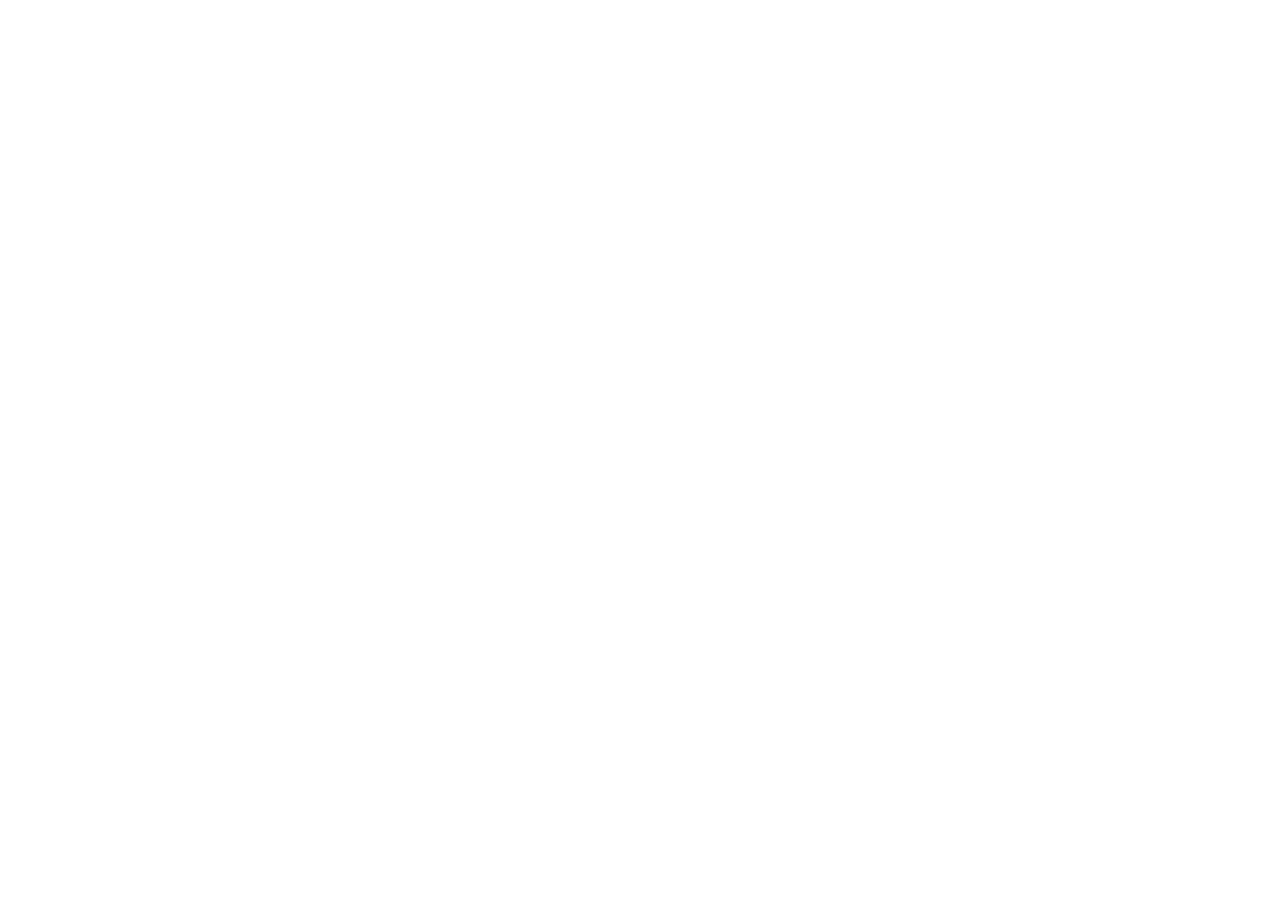
==== page.html @ 3d3f3886 "exploring view options" ====
<!DOCTYPE html>
<html>
<head>
  <link rel="stylesheet" type="text/css" href="css/page.css">
  <meta name="viewport" content="width=device-width, initial-scale=1.0">
</head>
<body>
  <main>
    <article></article>
  </main>
  <script src="js/page.js"></script>
</body>
</html>
---- css/page.css ----
article {
  white-space: pre-wrap;
}
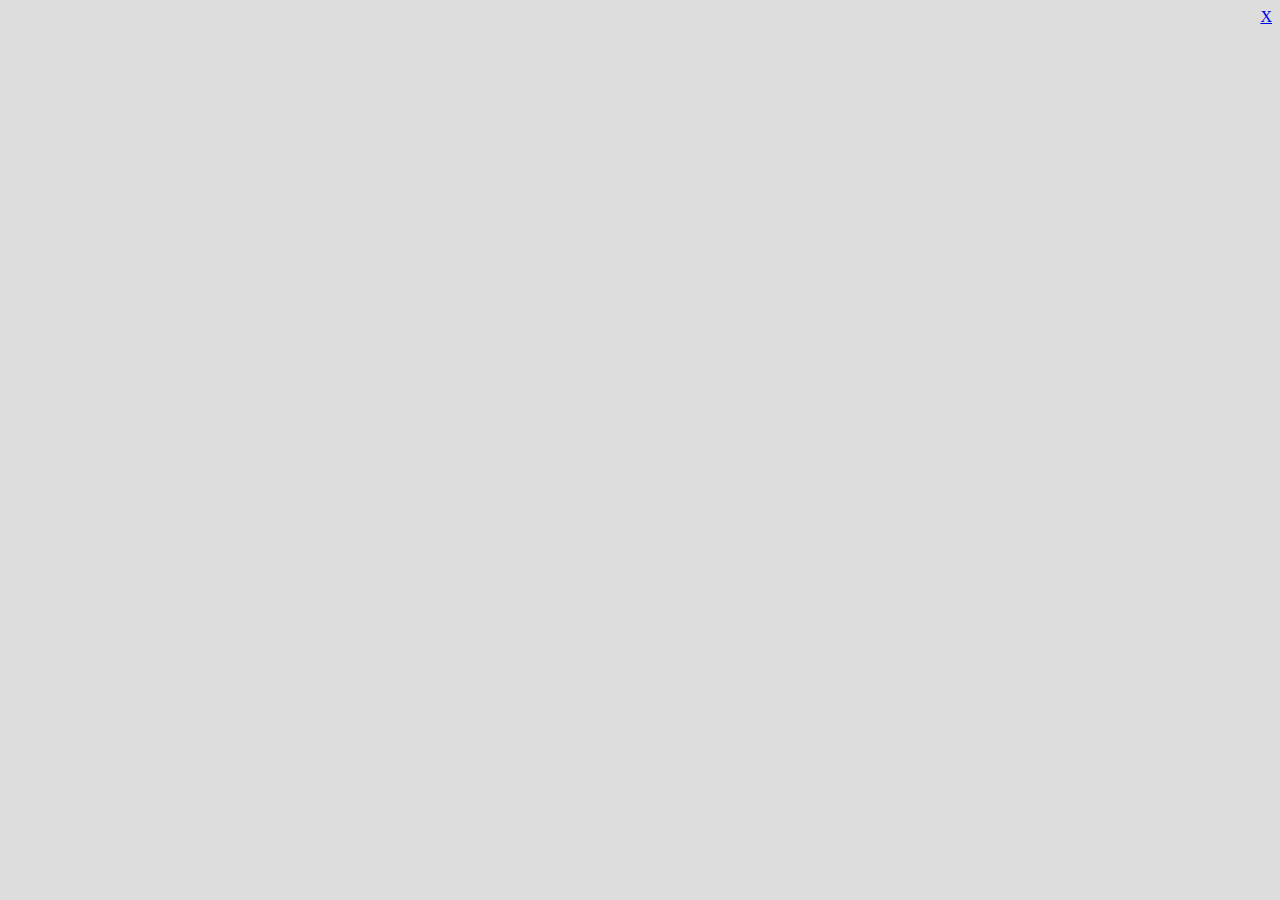
==== commit 09d16202: "styled page" ====
--- a/page.html
+++ b/page.html
@@ -7,7 +7,10 @@
 </head>
 <body>
   <main>
-    <article></article>
+    <section>
+      <div id="nav"><a href="index.html">X</a></div>
+      <article></article>
+    </section>
   </main>
   <script src="js/page.js"></script>
 </body>
--- a/css/page.css
+++ b/css/page.css
@@ -1,4 +1,26 @@
+body {
+  background-color:#dddddd;
+}
+
+main {
+  position:relative;
+  display:flex;
+  justify-content:center;
+}
+
+section {
+  max-width:30em;
+}
 
 article {
-  white-space: pre-wrap;
+  white-space:pre-wrap;
+  margin:1em 1em 0 1em;
+  text-align:justify;
+  line-height:1.4;
+}
+
+#nav {
+  position:absolute;
+  top:0em;
+  right:0em;
 }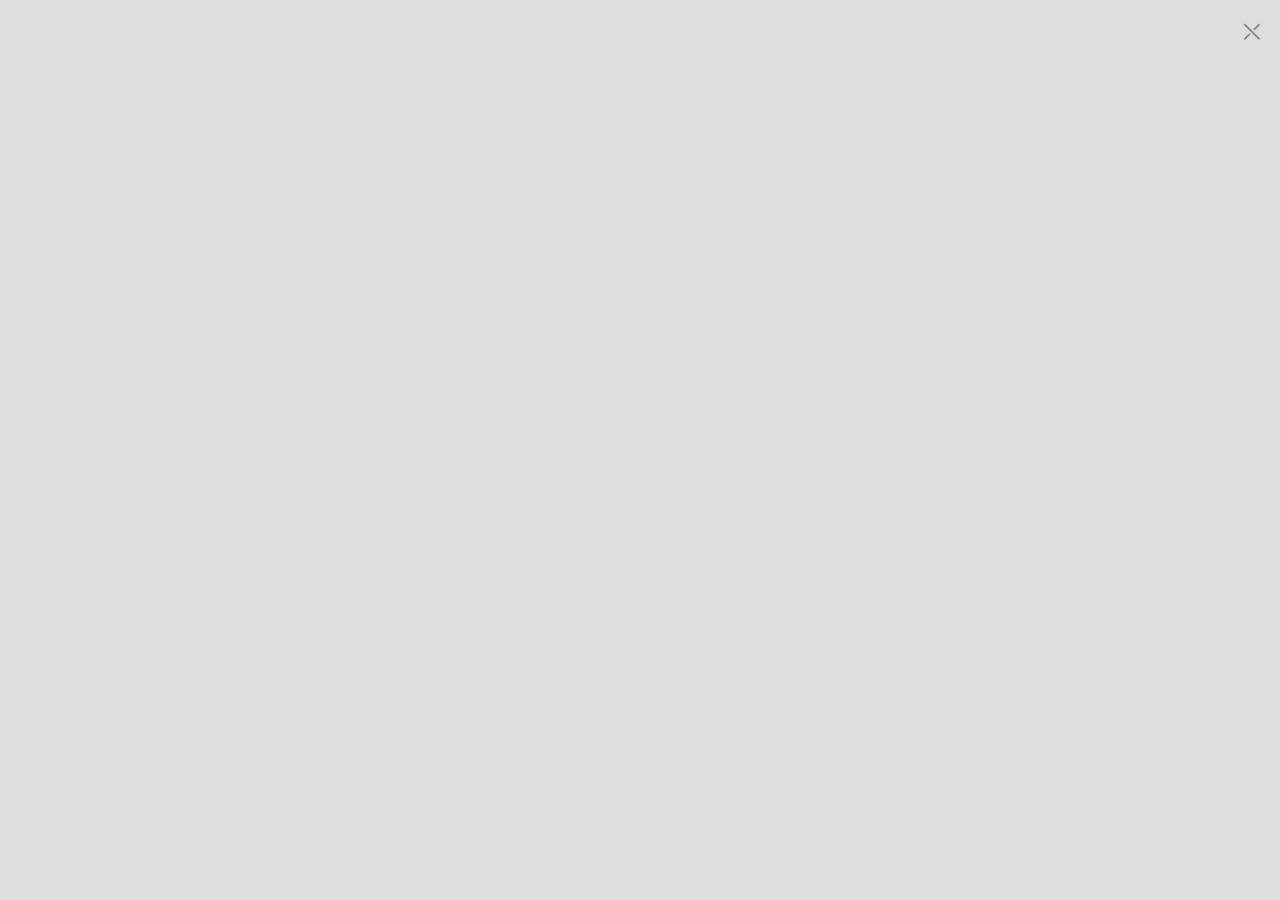
==== commit e5230e6e: "reading font fix" ====
--- a/page.html
+++ b/page.html
@@ -8,7 +8,7 @@
 <body>
   <main>
     <section>
-      <div id="nav"><a href="index.html">X</a></div>
+      <div id="nav"><a href="index.html">&#9932</a></div>
       <article></article>
     </section>
   </main>
--- a/css/page.css
+++ b/css/page.css
@@ -10,6 +10,7 @@
 
 section {
   max-width:30em;
+  font-size:1.2em;
 }
 
 article {
@@ -20,7 +21,17 @@
 }
 
 #nav {
-  position:absolute;
-  top:0em;
-  right:0em;
+  position:fixed;
+  top:1em;
+  right:1em;
+}
+
+#nav a {
+  text-decoration: none;
+  color:gray;
+  font-size:1.25em;
+}
+
+#nav:hover {
+  transform:scale(1.25);
 }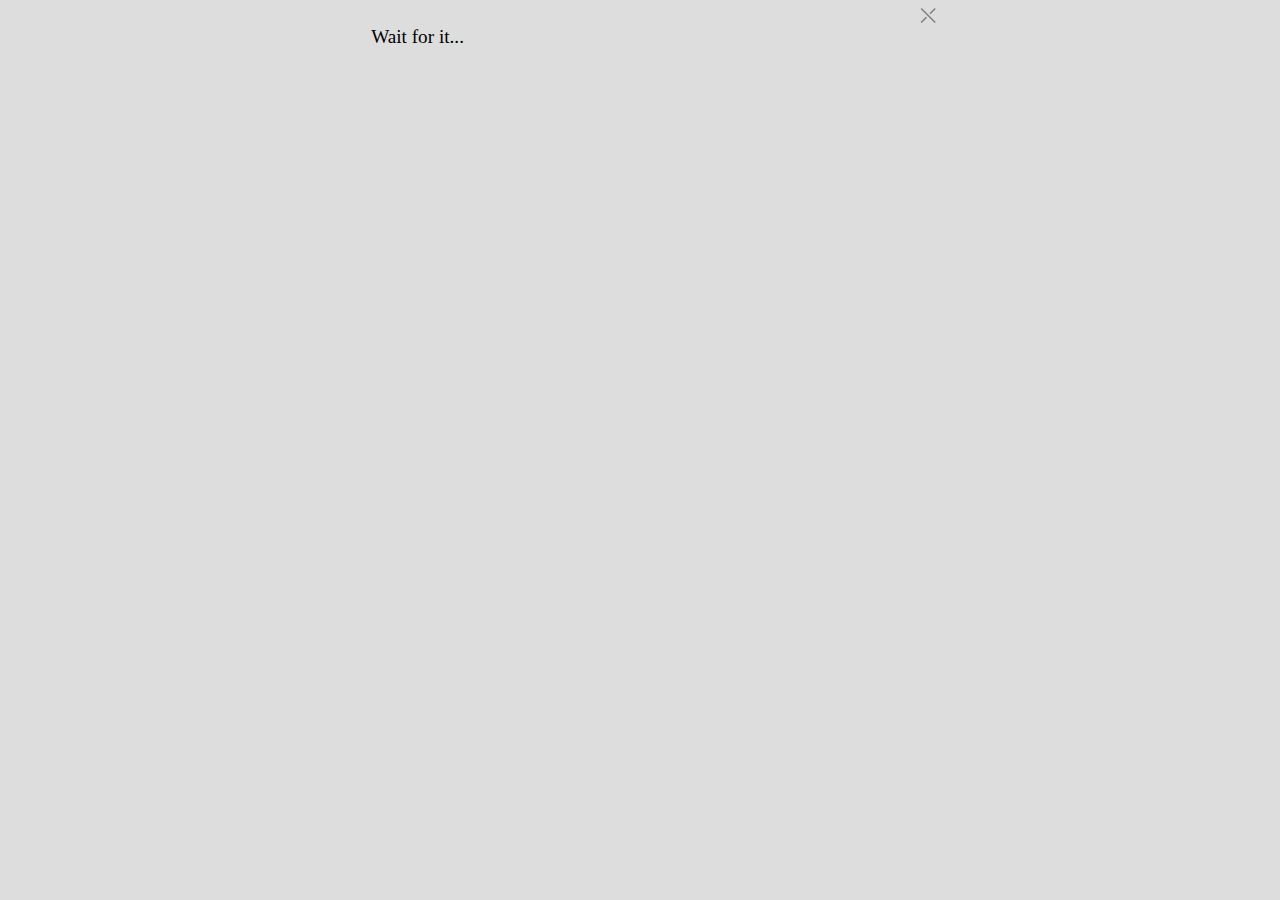
==== commit 3aeb9586: "minor refactoring" ====
--- a/page.html
+++ b/page.html
@@ -7,9 +7,9 @@
 </head>
 <body>
   <main>
+    <div id="nav"><a href="index.html">&#9932</a></div>
     <section>
-      <div id="nav"><a href="index.html">&#9932</a></div>
-      <article></article>
+      <article>Wait for it...</article>
     </section>
   </main>
   <script src="js/page.js"></script>
--- a/css/page.css
+++ b/css/page.css
@@ -1,5 +1,6 @@
 body {
   background-color:#dddddd;
+  margin: 0 0 0 0;
 }
 
 main {
@@ -11,27 +12,46 @@
 section {
   max-width:30em;
   font-size:1.2em;
+  margin:1.25em 0 1.25em 0;
+  flex-grow:1;
 }
 
 article {
   white-space:pre-wrap;
-  margin:1em 1em 0 1em;
-  text-align:justify;
+  margin:0em 1em 0 1em;
   line-height:1.4;
+}
+
+article iframe {
+  width:100%;
+  height:90vh;
+  border:none;
 }
 
 #nav {
   position:fixed;
-  top:1em;
-  right:1em;
+  transform:translateX(18em);
+  padding:0.25em;
 }
 
 #nav a {
   text-decoration: none;
   color:gray;
-  font-size:1.25em;
+  font-size:1.35em;
 }
 
 #nav:hover {
-  transform:scale(1.25);
-}+  transform:translateX(18em) scale(1.5);
+}
+
+@media only screen and (max-width: 38em) {
+  #nav {
+    position:fixed;
+    right:0;
+    padding:0 0.45em 0 0;
+    transform:translate(0);
+  }
+  #nav:hover {
+    transform:scale(1.5);
+  }
+}
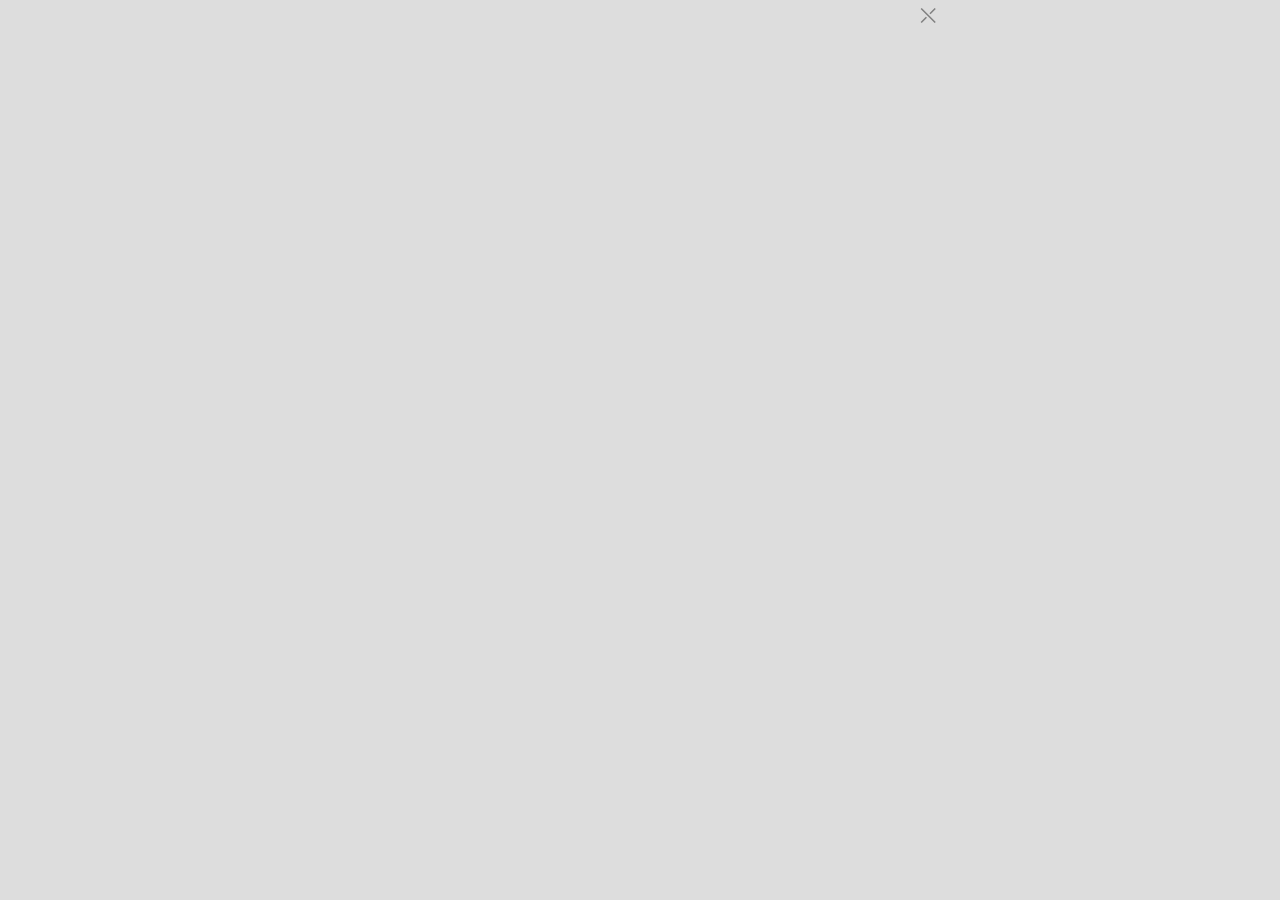
==== commit 69e62471: "data source switch" ====
--- a/page.html
+++ b/page.html
@@ -9,9 +9,10 @@
   <main>
     <div id="nav"><a href="index.html">&#9932</a></div>
     <section>
-      <article>Wait for it...</article>
+      <article><iframe></iframe></article>
     </section>
   </main>
+  <script src="js/utils.js"></script>
   <script src="js/page.js"></script>
 </body>
 </html>